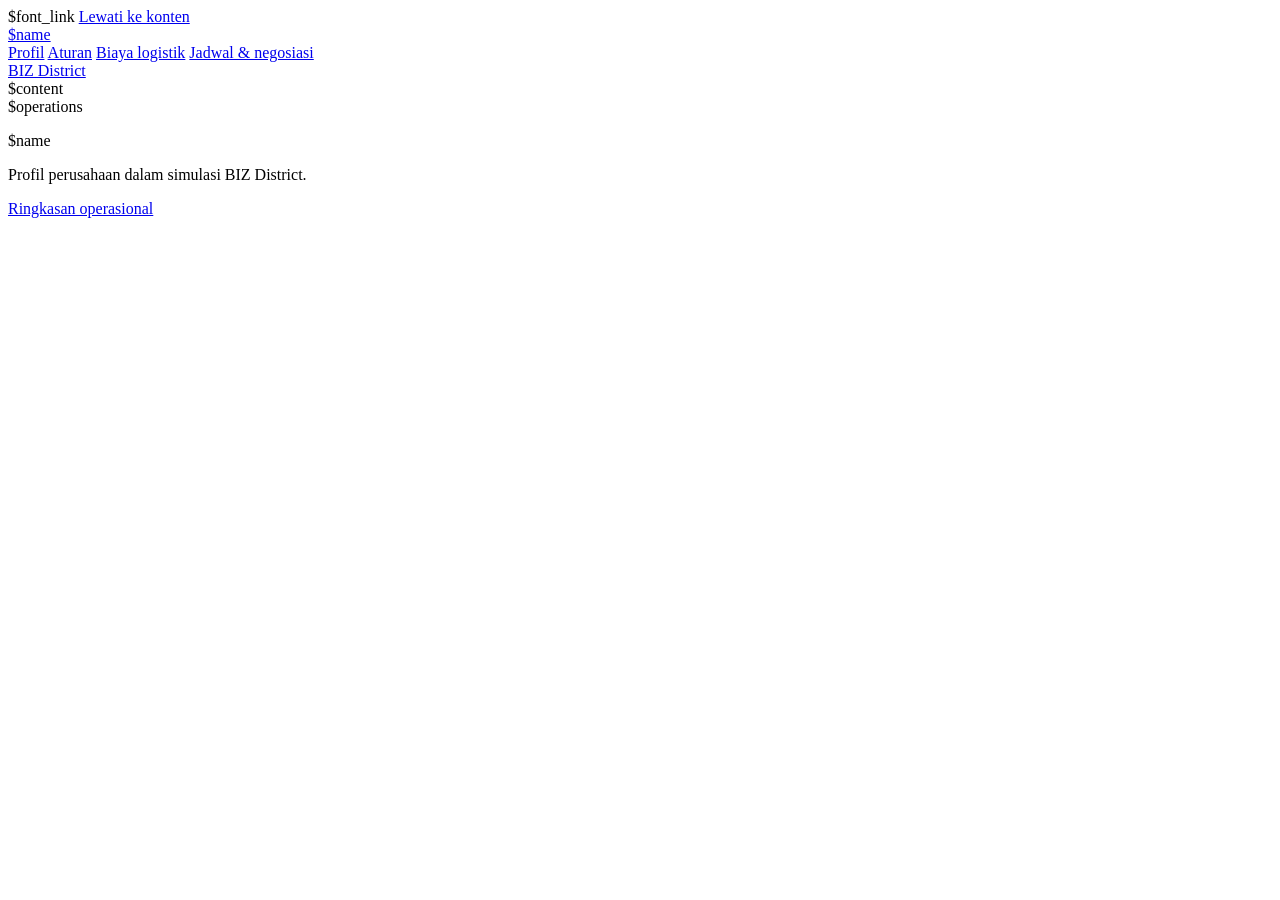
==== electronics/web/company-profile.html @ 244ff0a9 "fix website profile, design" ====
<!doctype html>
<html lang="id">
<head>
  <meta charset="utf-8">
  <meta name="viewport" content="width=device-width, initial-scale=1">
  <meta name="description" content="$description">
  <title>$name | BIZ District</title>
  <link rel="preconnect" href="https://fonts.googleapis.com">
  <link rel="preconnect" href="https://fonts.gstatic.com" crossorigin>
  $font_link
  <link rel="stylesheet" href="/company-profile.css">
  <link rel="stylesheet" href="$stylesheet">
  <link rel="stylesheet" href="/company-operations.css">
  <script defer src="/format.js"></script>
  <script defer src="/company-dashboard.js"></script>
  <script defer src="/company-negotiations.js"></script>
  <script defer src="/company-profile.js"></script>
</head>
<body class="company-profile profile-$slug" id="awal" data-company="$name" data-company-path="/$slug/">
  <a class="profile-skip" href="#konten">Lewati ke konten</a>
  <header class="profile-header">
    <div class="profile-header-inner profile-shell">
      <a class="profile-brand" href="/$slug/">$name</a>
      <nav class="profile-nav" aria-label="Halaman perusahaan">
        <a href="#profil" data-company-view aria-current="page">Profil</a>
        <a href="#aturan" data-company-view>Aturan</a>
        <a href="#biaya-logistik" data-company-view>Biaya logistik</a>
        <a href="#negosiasi" data-company-view>Jadwal &amp; negosiasi</a>
      </nav>
      <a class="profile-district" href="/">BIZ District</a>
    </div>
  </header>
  <main id="konten" tabindex="-1">
    <div id="profil">
      $content
      <section id="profile-metrics" class="profile-metrics profile-shell" aria-labelledby="profile-metrics-title" hidden>
        <h2 id="profile-metrics-title">Kondisi dalam simulasi</h2>
        <dl></dl>
      </section>
    </div>
    $operations
  </main>
  <footer class="profile-footer">
    <div class="profile-footer-inner profile-shell">
      <div>
        <p class="profile-footer-name">$name</p>
        <p>Profil perusahaan dalam simulasi BIZ District.</p>
      </div>
      <a href="#ringkasan">Ringkasan operasional</a>
    </div>
  </footer>
</body>
</html>
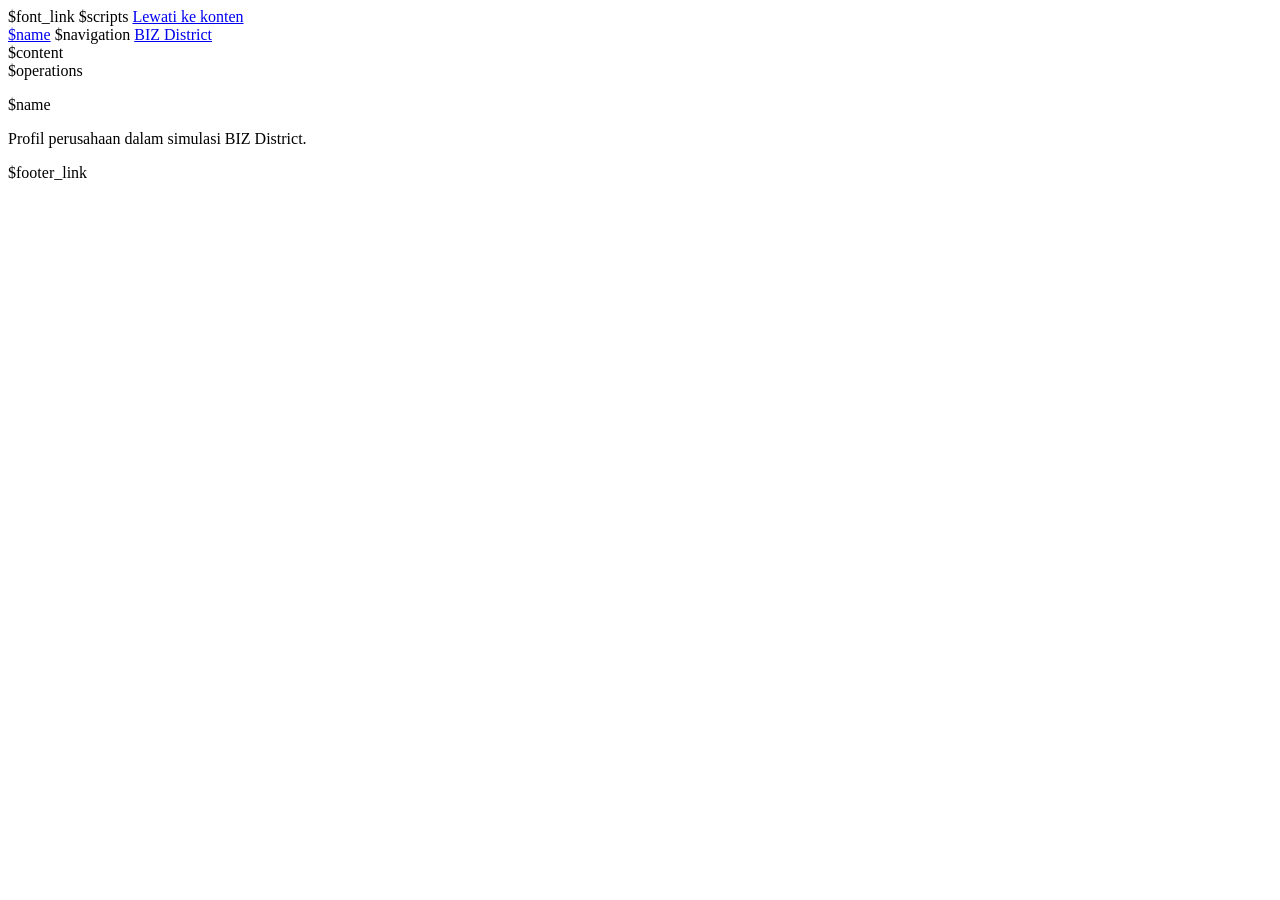
==== commit 4f9e570a: "make offline website and design no ppl in room" ====
--- a/electronics/web/company-profile.html
+++ b/electronics/web/company-profile.html
@@ -4,29 +4,22 @@
   <meta charset="utf-8">
   <meta name="viewport" content="width=device-width, initial-scale=1">
   <meta name="description" content="$description">
-  <title>$name | BIZ District</title>
+  <title>$page_title</title>
   <link rel="preconnect" href="https://fonts.googleapis.com">
   <link rel="preconnect" href="https://fonts.gstatic.com" crossorigin>
   $font_link
   <link rel="stylesheet" href="/company-profile.css">
   <link rel="stylesheet" href="$stylesheet">
   <link rel="stylesheet" href="/company-operations.css">
-  <script defer src="/format.js"></script>
-  <script defer src="/company-dashboard.js"></script>
-  <script defer src="/company-negotiations.js"></script>
-  <script defer src="/company-profile.js"></script>
+  $scripts
+  <script defer src="/company-status.js"></script>
 </head>
-<body class="company-profile profile-$slug" id="awal" data-company="$name" data-company-path="/$slug/">
+<body class="company-profile profile-$slug" id="awal" data-company="$name" data-company-path="/$slug/" data-company-offline="$offline">
   <a class="profile-skip" href="#konten">Lewati ke konten</a>
   <header class="profile-header">
     <div class="profile-header-inner profile-shell">
       <a class="profile-brand" href="/$slug/">$name</a>
-      <nav class="profile-nav" aria-label="Halaman perusahaan">
-        <a href="#profil" data-company-view aria-current="page">Profil</a>
-        <a href="#aturan" data-company-view>Aturan</a>
-        <a href="#biaya-logistik" data-company-view>Biaya logistik</a>
-        <a href="#negosiasi" data-company-view>Jadwal &amp; negosiasi</a>
-      </nav>
+      $navigation
       <a class="profile-district" href="/">BIZ District</a>
     </div>
   </header>
@@ -46,7 +39,7 @@
         <p class="profile-footer-name">$name</p>
         <p>Profil perusahaan dalam simulasi BIZ District.</p>
       </div>
-      <a href="#ringkasan">Ringkasan operasional</a>
+      $footer_link
     </div>
   </footer>
 </body>
